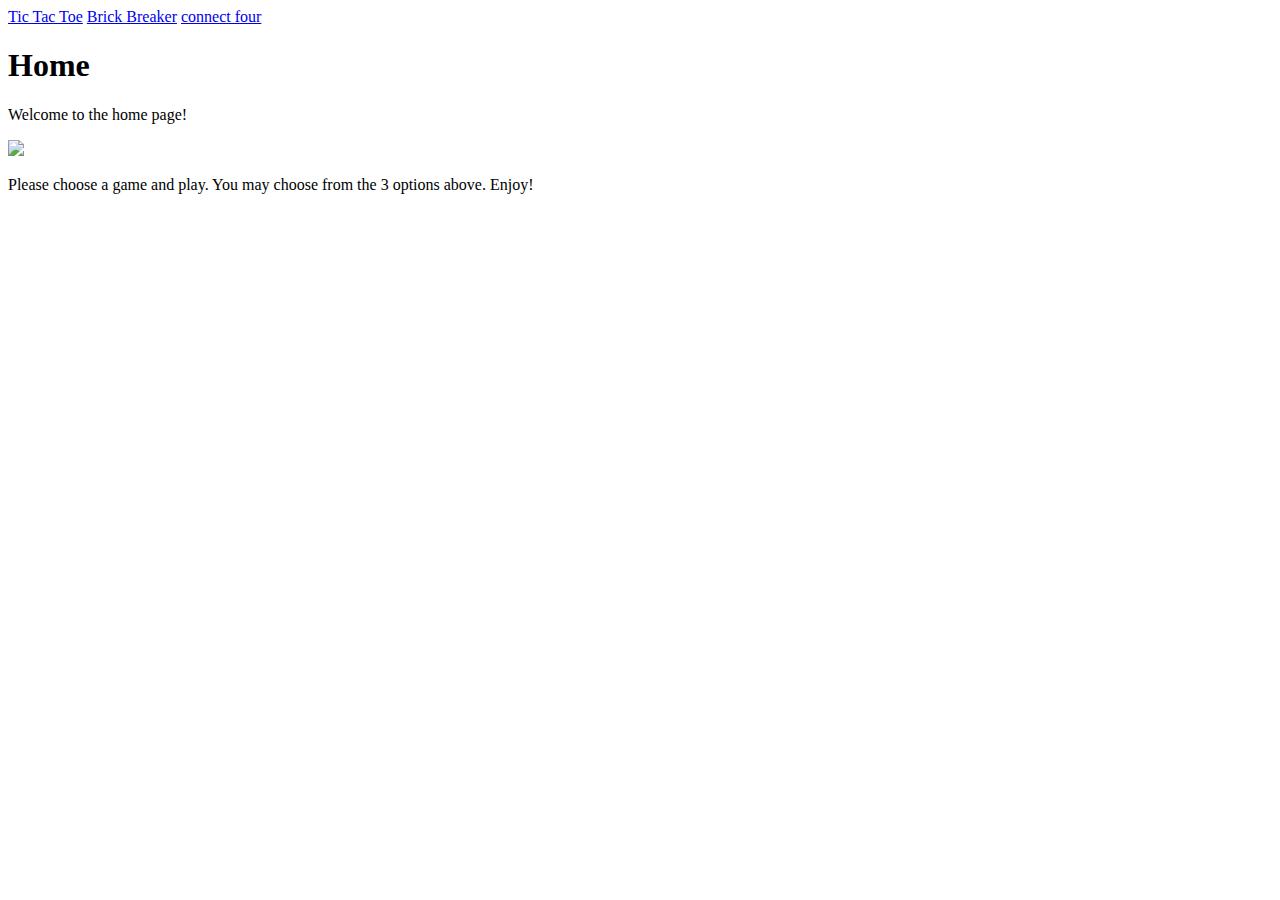
==== index.html @ fcb56774 "no" ====
<!DOCTYPE html>

<html>

  <head>
    <a href="tic-tac-toe.html">Tic Tac Toe</a>
    <a href="brick-breaker.html">Brick Breaker</a>
    <a href="connect-four.html">connect four</a>
    <link href="css/index-styles.css" rel="stylesheet" type="text/css" />
  </head>

  <body>
    <h1>Home</h1>
  </body>

  <p> Welcome to the home page!</p>

  <img src="https://cdn.pixabay.com/photo/2016/11/15/23/51/controller-1827840__340.png"/>

  <p id="message"> Please choose a game and play. You may choose from the 3 options above. Enjoy!</p>

</html>
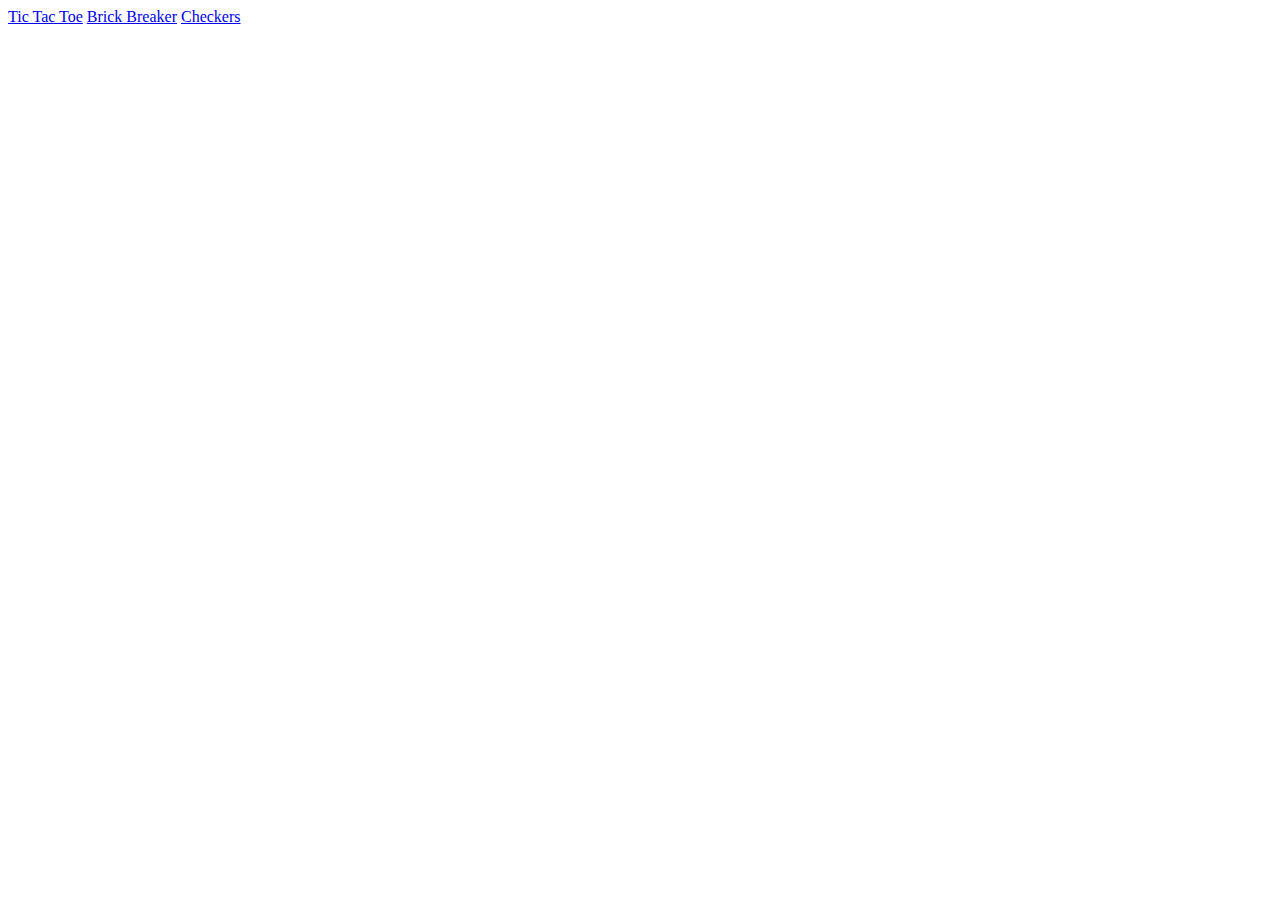
==== commit 39b83196: "help" ====
--- a/index.html
+++ b/index.html
@@ -2,21 +2,17 @@
 
 <html>
 
-  <head>
-    <a href="tic-tac-toe.html">Tic Tac Toe</a>
-    <a href="brick-breaker.html">Brick Breaker</a>
-    <a href="connect-four.html">connect four</a>
-    <link href="css/index-styles.css" rel="stylesheet" type="text/css" />
-  </head>
+<head>
+  <a href="ticTacToe.html">Tic Tac Toe</a>
+   <a href="brickbreaker.html">Brick Breaker</a>
+   <a href="checkers.html">Checkers</a>
+   <link href="css/index-styles.css" rel="stylesheet" type="text/css" />
 
-  <body>
-    <h1>Home</h1>
-  </body>
+</head>
 
-  <p> Welcome to the home page!</p>
+<body>
 
-  <img src="https://cdn.pixabay.com/photo/2016/11/15/23/51/controller-1827840__340.png"/>
 
-  <p id="message"> Please choose a game and play. You may choose from the 3 options above. Enjoy!</p>
+</body>
 
 </html>
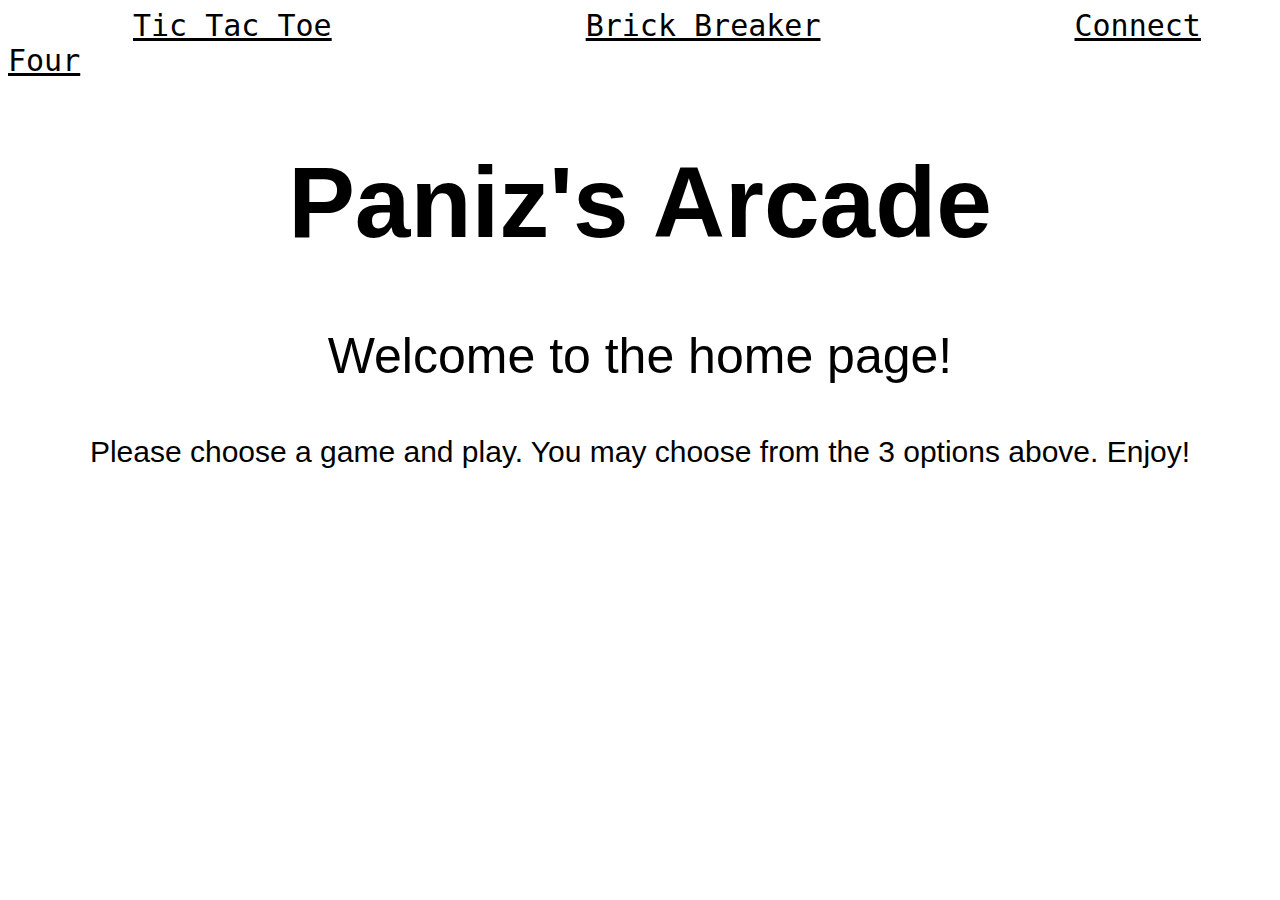
==== commit 3ca97f20: "oh yeah" ====
--- a/index.html
+++ b/index.html
@@ -3,16 +3,19 @@
 <html>
 
 <head>
-  <a href="ticTacToe.html">Tic Tac Toe</a>
-   <a href="brickbreaker.html">Brick Breaker</a>
-   <a href="checkers.html">Checkers</a>
+  <a href="tic-tac-toe.html">Tic Tac Toe</a>
+   <a href="brick-breaker.html">Brick Breaker</a>
+   <a href="connect-four.html">Connect Four</a>
    <link href="css/index-styles.css" rel="stylesheet" type="text/css" />
 
 </head>
 
 <body>
-
-
+  <h1>Paniz's Arcade</h1>
 </body>
 
+<p> Welcome to the home page!</p>
+
+<p id="message"> Please choose a game and play. You may choose from the 3 options above. Enjoy!</p>
+
 </html>
--- a/css/index-styles.css
+++ b/css/index-styles.css
@@ -0,0 +1,31 @@
+a {
+  text-align: center;
+  font-family: "Roboto", monospace;
+  font-size: 30px;
+  padding: 125px;
+  color: black;
+}
+
+h1{
+  font-size: 100px;
+  text-align: center;
+  font-family: "Comic Sans MS", cursive, sans-serif;
+}
+
+body {
+  background-image: url(https://motionarray.imgix.net/preview-143179-ClMb14CISB-high_0000.jpg);
+  background-repeat: no-repeat;
+  background-size: cover;
+}
+
+p {
+  font-size: 50px;
+  text-align: center;
+  font-family: "Comic Sans MS", cursive, sans-serif;
+}
+
+#message {
+  font-size: 30px;
+  text-align: center;
+  font-family: "Comic Sans MS", cursive, sans-serif;
+}
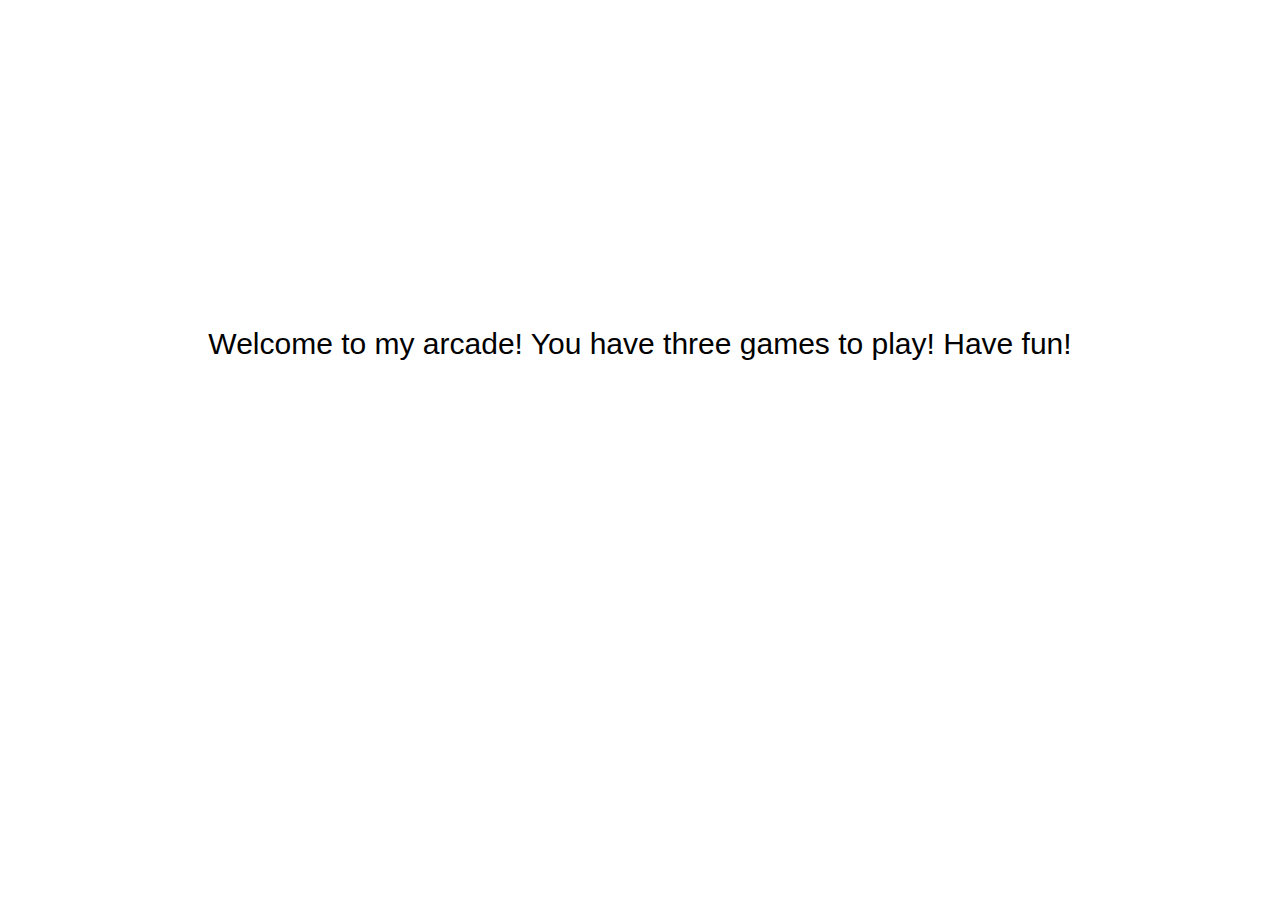
==== commit c469a421: "bonk" ====
--- a/index.html
+++ b/index.html
@@ -11,11 +11,10 @@
 </head>
 
 <body>
-  <h1>Paniz's Arcade</h1>
+
+    <h1>Paniz's Arcade</h1>
+  <p id="message"> Welcome to my arcade! You have three games to play! Have fun!</p>
 </body>
 
-<p> Welcome to the home page!</p>
-
-<p id="message"> Please choose a game and play. You may choose from the 3 options above. Enjoy!</p>
 
 </html>
--- a/css/index-styles.css
+++ b/css/index-styles.css
@@ -3,13 +3,14 @@
   font-family: "Roboto", monospace;
   font-size: 30px;
   padding: 125px;
-  color: black;
+  color: white;
 }
 
 h1{
   font-size: 100px;
   text-align: center;
   font-family: "Comic Sans MS", cursive, sans-serif;
+  color: white;
 }
 
 body {
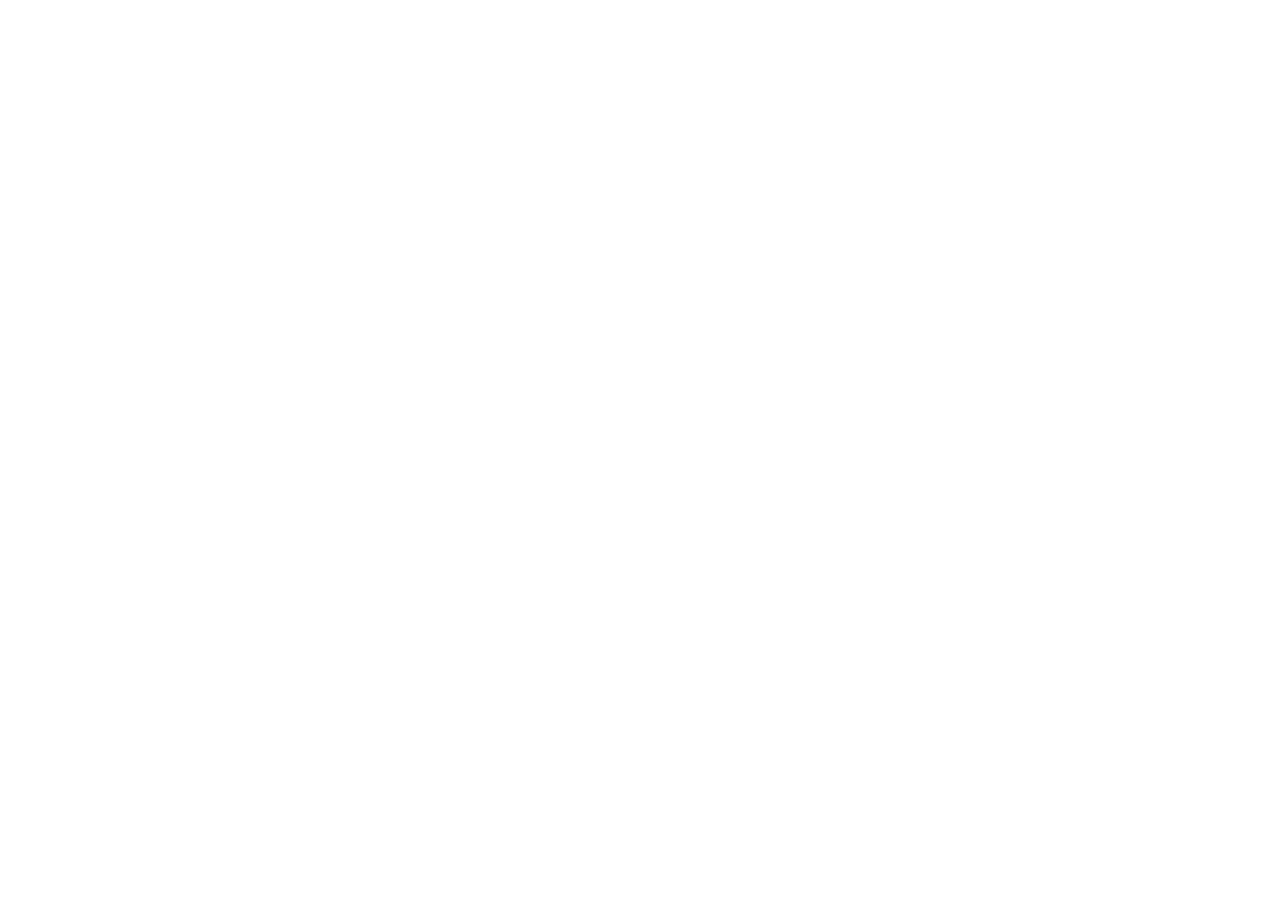
==== commit b32ffb5f: "barz" ====
--- a/index.html
+++ b/index.html
@@ -3,15 +3,16 @@
 <html>
 
 <head>
-  <a href="tic-tac-toe.html">Tic Tac Toe</a>
-   <a href="brick-breaker.html">Brick Breaker</a>
-   <a href="connect-four.html">Connect Four</a>
    <link href="css/index-styles.css" rel="stylesheet" type="text/css" />
-
+   <div class="topnav">
+     <a class="active" href="#home">Home</a>
+     <a href="tic-tac-toe.html">Tic Tac Toe</a>
+      <a href="brick-breaker.html">Brick Breaker</a>
+      <a href="connect-four.html">Connect Four</a>
+   </div>
 </head>
 
 <body>
-
     <h1>Paniz's Arcade</h1>
   <p id="message"> Welcome to my arcade! You have three games to play! Have fun!</p>
 </body>
--- a/css/index-styles.css
+++ b/css/index-styles.css
@@ -7,9 +7,9 @@
 }
 
 h1{
-  font-size: 100px;
+  font-size: 200px;
   text-align: center;
-  font-family: "Comic Sans MS", cursive, sans-serif;
+  font-family: "arcade", cursive, sans-serif;
   color: white;
 }
 
@@ -23,6 +23,7 @@
   font-size: 50px;
   text-align: center;
   font-family: "Comic Sans MS", cursive, sans-serif;
+  color: white;
 }
 
 #message {
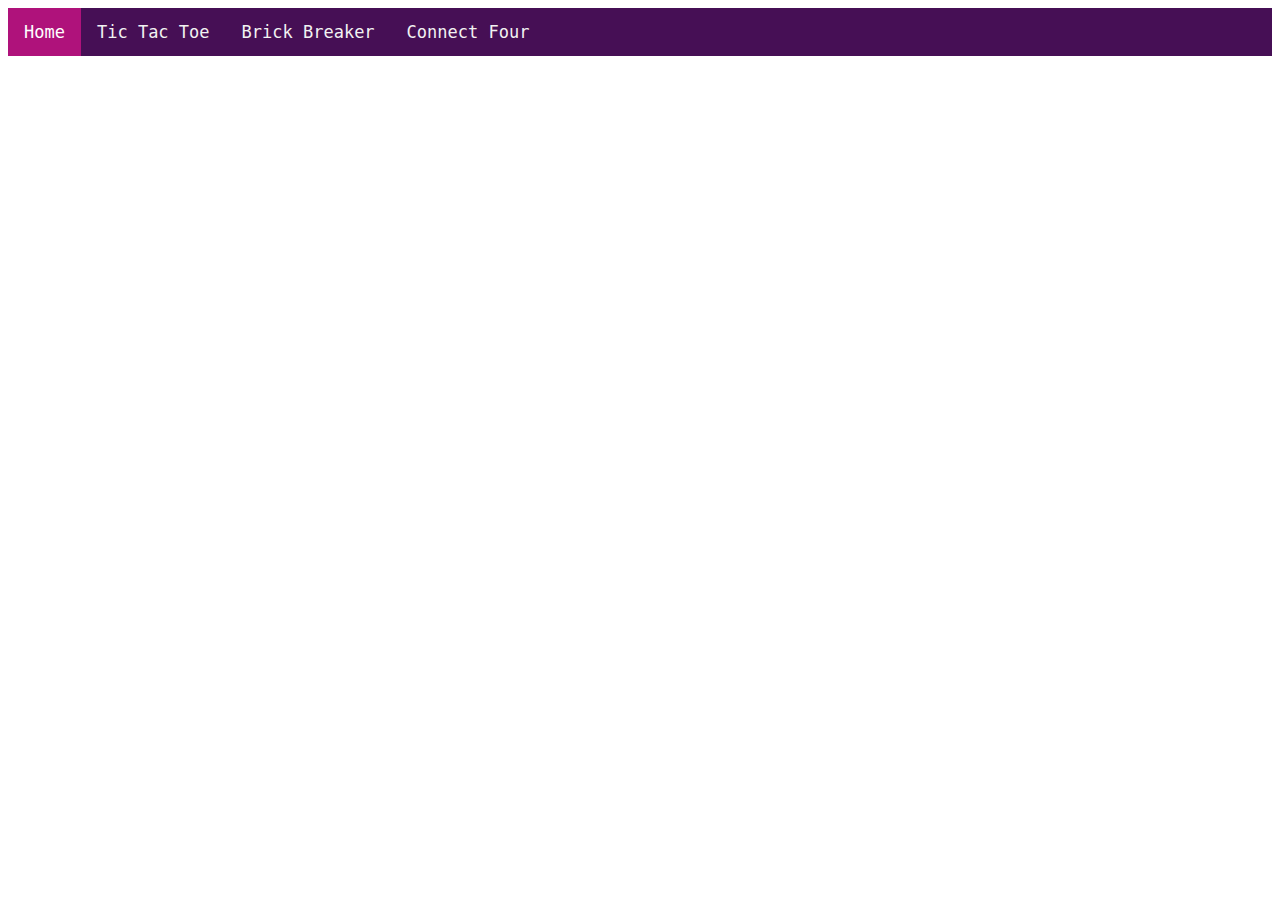
==== commit 76d38d36: "fixed" ====
--- a/index.html
+++ b/index.html
@@ -5,7 +5,7 @@
 <head>
    <link href="css/index-styles.css" rel="stylesheet" type="text/css" />
    <div class="topnav">
-     <a class="active" href="#home">Home</a>
+     <a class="active" href="index.html">Home</a>
      <a href="tic-tac-toe.html">Tic Tac Toe</a>
       <a href="brick-breaker.html">Brick Breaker</a>
       <a href="connect-four.html">Connect Four</a>
--- a/css/index-styles.css
+++ b/css/index-styles.css
@@ -31,3 +31,27 @@
   text-align: center;
   font-family: "Comic Sans MS", cursive, sans-serif;
 }
+
+.topnav {
+  background-color: #460F55;
+  overflow: hidden;
+}
+
+.topnav a {
+  float: left;
+  color: #f2f2f2;
+  text-align: center;
+  padding: 14px 16px;
+  text-decoration: none;
+  font-size: 17px;
+}
+
+.topnav a:hover {
+  background-color: #FFD3FF;
+  color: black;
+}
+
+.topnav a.active {
+  background-color:#AF127B;
+  color: white;
+}
